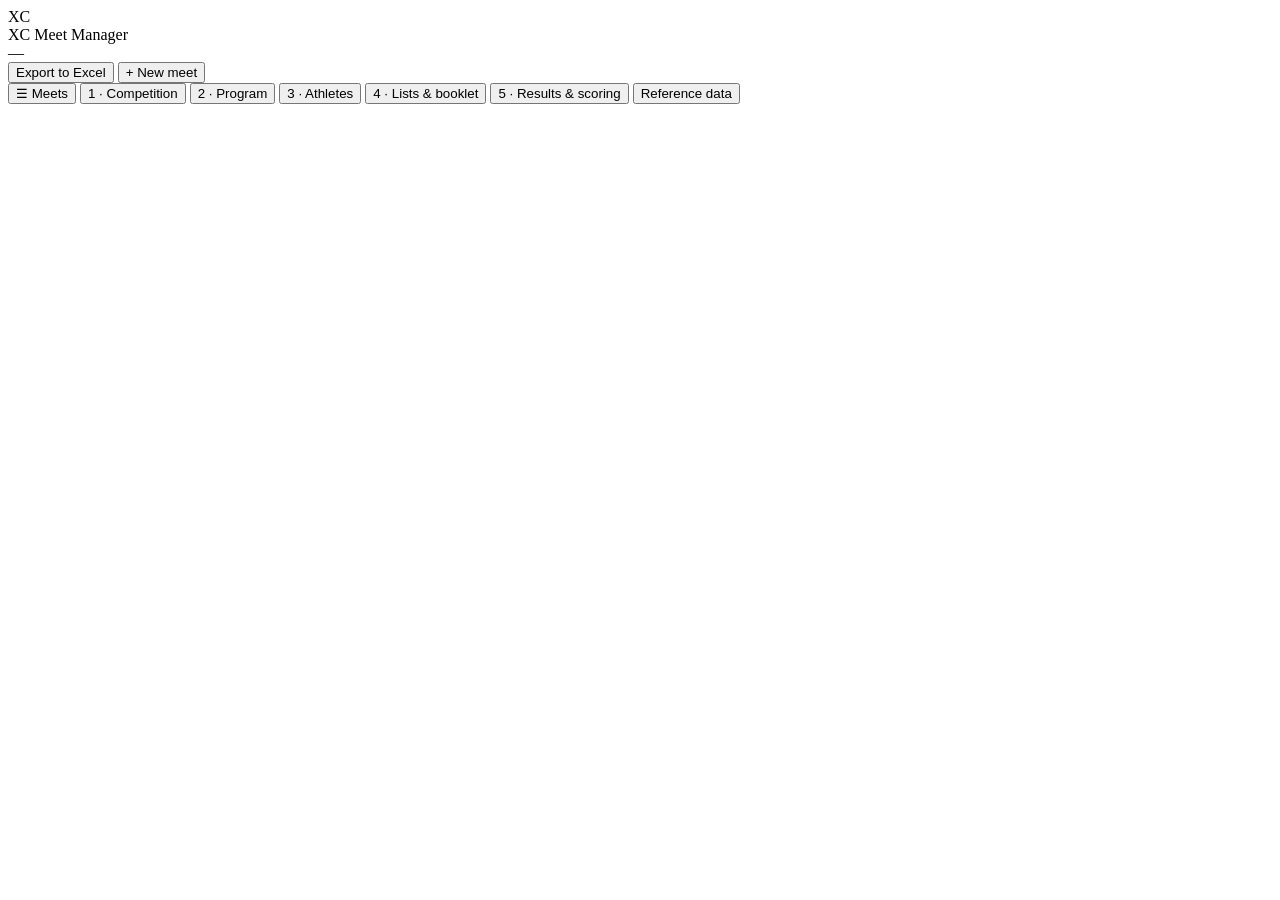
==== src/index.html @ bd1fedfc "XC Meet Manager v1.1: offline meet manager replacing the Horse & Jockey workbook Single-file HTML ap" ====
<!DOCTYPE html>
<html lang="en">
<head>
<meta charset="utf-8">
<meta name="viewport" content="width=device-width, initial-scale=1">
<title>XC Meet Manager</title>
<style>/*CSS*/</style>
</head>
<body>
<div id="app">
  <header class="topbar">
    <div class="brand"><span class="logo">XC</span><div><div class="brand-name">XC Meet Manager</div><div class="brand-sub" id="comp-title">—</div></div></div>
    <div class="top-actions">
      <span id="save-status" class="save-status"></span>
      <button class="btn ghost" data-act="export-all" data-needs-meet>Export to Excel</button>
      <button class="btn" data-act="meet-new">+ New meet</button>
    </div>
  </header>
  <nav class="tabs" id="tabs">
    <button data-tab="meets">☰ Meets <span class="badge" id="badge-meets"></span></button>
    <button data-tab="comp">1 · Competition</button>
    <button data-tab="program">2 · Program</button>
    <button data-tab="entries">3 · Athletes <span class="badge" id="badge-entries"></span></button>
    <button data-tab="lists">4 · Lists &amp; booklet</button>
    <button data-tab="results">5 · Results &amp; scoring</button>
    <button data-tab="setup">Reference data</button>
  </nav>
  <main id="view"></main>
</div>
<div id="modal-root"></div>
<div id="toast-root"></div>
<div id="print-root"></div>
<input type="file" id="file-open" accept=".json,application/json" multiple hidden>
<input type="file" id="file-import" accept=".xlsx,.xlsm,.csv,.txt,.tsv,.html,.htm" hidden>
<script id="seed-data" type="application/json">/*SEED*/</script>
<script id="sample-data" type="application/json">/*SAMPLE*/</script>
<script>/*CORE*/</script>
<script>/*APP*/</script>
</body>
</html>
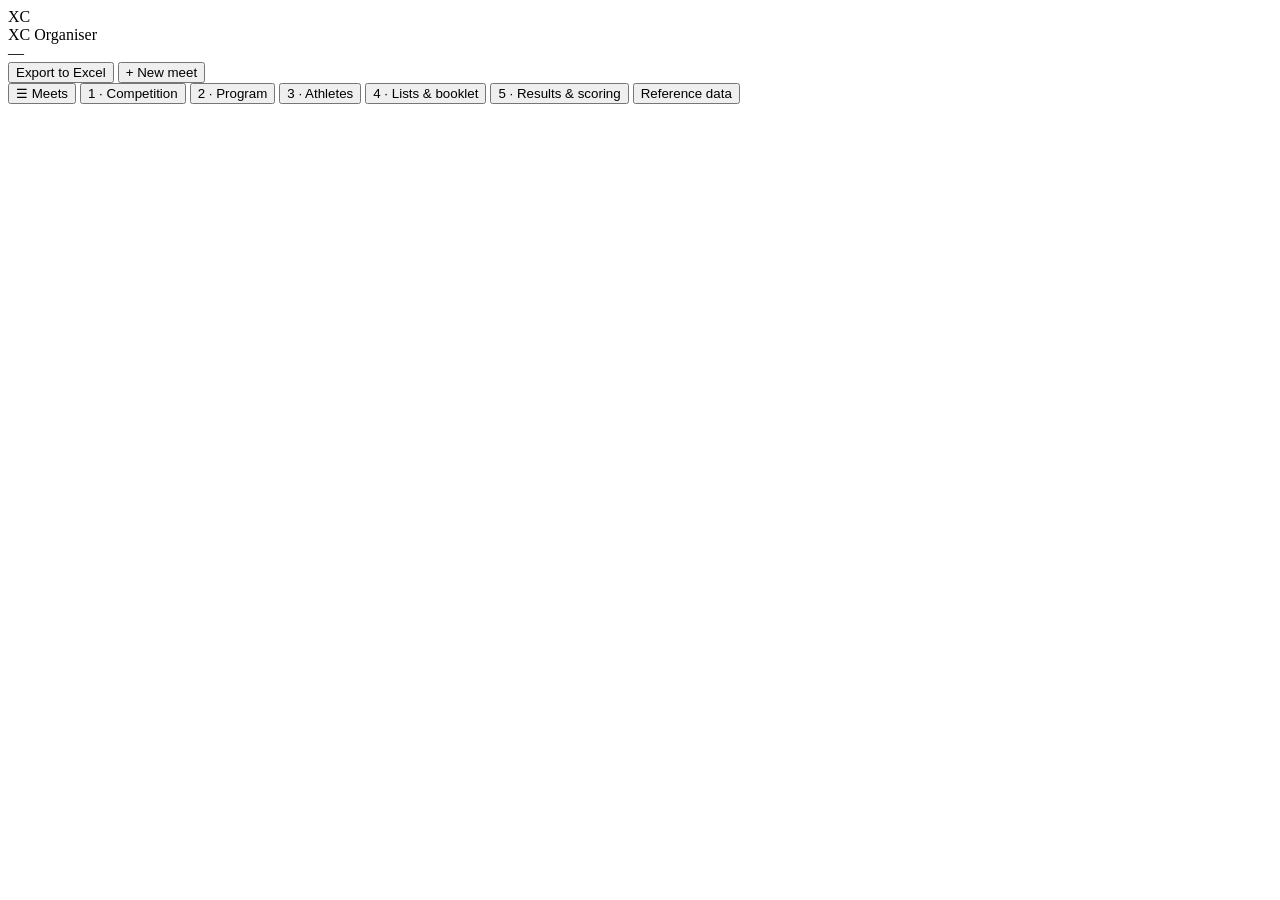
==== commit 58a508b4: "Rename to XC Organiser; automatic updates like mbrowser - Name: XC Organiser (avoids confusion with " ====
--- a/src/index.html
+++ b/src/index.html
@@ -3,15 +3,17 @@
 <head>
 <meta charset="utf-8">
 <meta name="viewport" content="width=device-width, initial-scale=1">
-<title>XC Meet Manager</title>
+<title>XC Organiser</title>
 <style>/*CSS*/</style>
 </head>
 <body>
 <div id="app">
   <header class="topbar">
-    <div class="brand"><span class="logo">XC</span><div><div class="brand-name">XC Meet Manager</div><div class="brand-sub" id="comp-title">—</div></div></div>
+    <div class="brand"><span class="logo">XC</span><div><div class="brand-name">XC Organiser</div><div class="brand-sub" id="comp-title">—</div></div></div>
     <div class="top-actions">
       <span id="save-status" class="save-status"></span>
+      <button id="update-pill" class="btn update-pill" data-act="upd-pill" hidden></button>
+      <button id="sync-chip" class="btn ghost sync-chip" data-act="sync-open" hidden></button>
       <button class="btn ghost" data-act="export-all" data-needs-meet>Export to Excel</button>
       <button class="btn" data-act="meet-new">+ New meet</button>
     </div>
